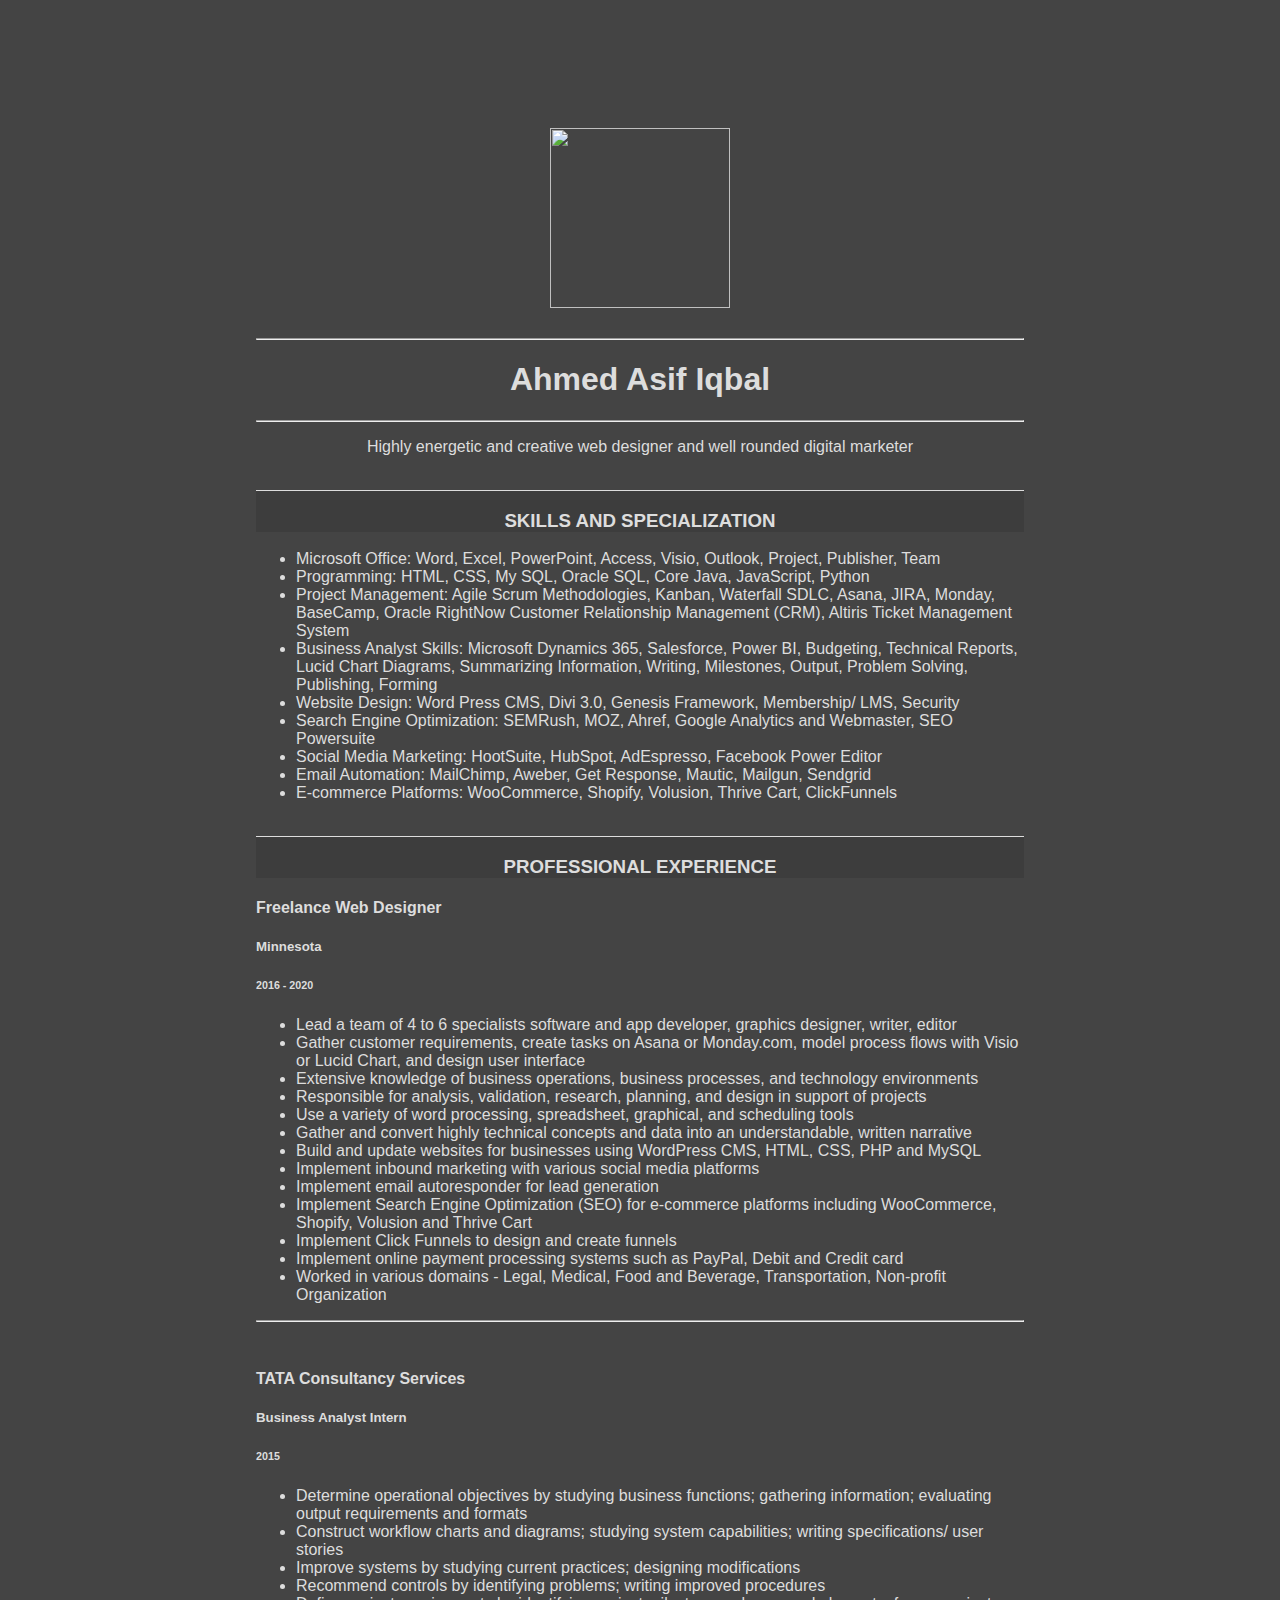
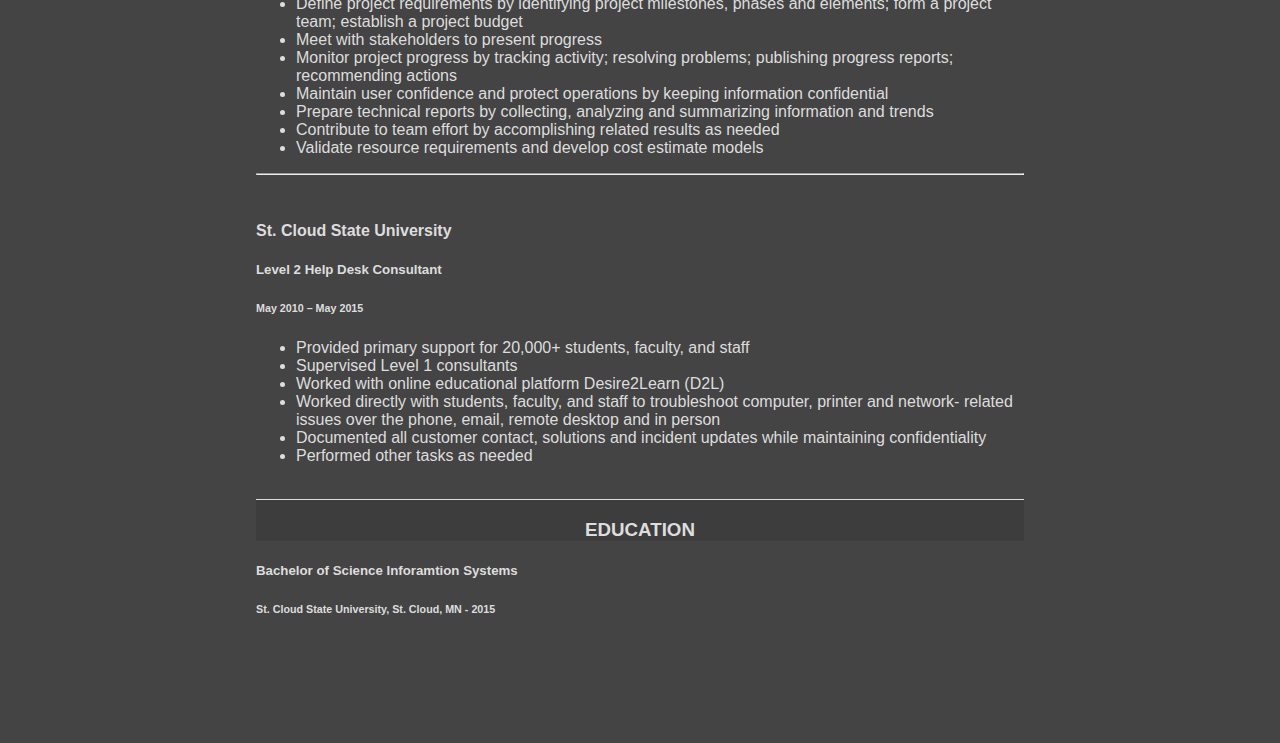
==== index.html @ 674d1b7e "Update index.html" ====
<!DOCTYPE html>
<html>
<head>
  <meta charset="utf-8">
  <meta name="viewport" content="width=device-width">
  <title>Ahmed Iqbal Resume</title>
  <link rel="stylesheet" href="style.css" />
</head>
<body>

<div>
  <center>
     <img src="https://media-exp1.licdn.com/dms/image/C4D03AQEuhikWllCeog/profile-displayphoto-shrink_800_800/0/1579742596214?e=1622678400&v=beta&t=MQkiyTvFL-rp2TlgDmx4Sb-8bBW08WeiMkbjlo6upBY" class="rounded-img" width="180px" height="180px">
     <br><br>
     <hr><h1>Ahmed Asif Iqbal</h1><hr>
     <p>Highly energetic and creative web designer and well rounded digital marketer
  </center>
</div>

<br>
<div class="exp-header">
  <h3>SKILLS and SPECIALIZATION</h3>
</div>

<div>
  <ul>
    <li>Microsoft Office: Word, Excel, PowerPoint, Access, Visio, Outlook, Project, Publisher, Team</li>
    <li>Programming: HTML, CSS, My SQL, Oracle SQL, Core Java, JavaScript, Python</li>
    <li>Project Management: Agile Scrum Methodologies, Kanban, Waterfall SDLC, Asana, JIRA, Monday, BaseCamp, Oracle RightNow Customer Relationship Management (CRM), Altiris Ticket Management System</li>
    <li>Business Analyst Skills: Microsoft Dynamics 365, Salesforce, Power BI, Budgeting, Technical Reports, Lucid Chart Diagrams, Summarizing Information, Writing, Milestones, Output, Problem Solving, Publishing, Forming</li>
    <li>Website Design: Word Press CMS, Divi 3.0, Genesis Framework, Membership/ LMS, Security</li>
    <li>Search Engine Optimization: SEMRush, MOZ, Ahref, Google Analytics and Webmaster, SEO Powersuite</li>
    <li>Social Media Marketing: HootSuite, HubSpot, AdEspresso, Facebook Power Editor</li>
    <li>Email Automation: MailChimp, Aweber, Get Response, Mautic, Mailgun, Sendgrid</li>
    <li>E-commerce Platforms: WooCommerce, Shopify, Volusion, Thrive Cart, ClickFunnels</li>
  </ul>
</div>  
  
<br>
<div class="exp-header">
  <h3>Professional Experience</h3>
</div>

<div>
  <h4>Freelance Web Designer</h4>
  <h5>Minnesota</h5>
  <h6>2016 - 2020</h6>

  <ul>
    <li>Lead a team of 4 to 6 specialists software and app developer, graphics designer, writer, editor</li>
    <li>Gather customer requirements, create tasks on Asana or Monday.com, model process flows with Visio or Lucid Chart, and design user interface</li>
    <li>Extensive knowledge of business operations, business processes, and technology environments</li>
    <li>Responsible for analysis, validation, research, planning, and design in support of projects</li>
    <li>Use a variety of word processing, spreadsheet, graphical, and scheduling tools</li>
    <li>Gather and convert highly technical concepts and data into an understandable, written narrative</li>
    <li>Build and update websites for businesses using WordPress CMS, HTML, CSS, PHP and MySQL</li>
    <li>Implement inbound marketing with various social media platforms</li>
    <li>Implement email autoresponder for lead generation</li>
    <li>Implement Search Engine Optimization (SEO) for e-commerce platforms including WooCommerce, Shopify, Volusion and Thrive Cart</li>
    <li>Implement Click Funnels to design and create funnels</li>
    <li>Implement online payment processing systems such as PayPal, Debit and Credit card</li>
    <li>Worked in various domains - Legal, Medical, Food and Beverage, Transportation, Non-profit Organization</li>
  </ul>
</div>
<hr><br>
  
<div>
  <h4>TATA Consultancy Services</h4>
  <h5>Business Analyst Intern</h5>
  <h6>2015</h6>

  <ul>
    <li>Determine operational objectives by studying business functions; gathering information; evaluating output requirements and formats</li>
    <li>Construct workflow charts and diagrams; studying system capabilities; writing specifications/ user stories</li>
    <li>Improve systems by studying current practices; designing modifications</li>
    <li>Recommend controls by identifying problems; writing improved procedures</li>
    <li>Define project requirements by identifying project milestones, phases and elements; form a project team; establish a project budget</li>
    <li>Meet with stakeholders to present progress</li>
    <li>Monitor project progress by tracking activity; resolving problems; publishing progress reports; recommending actions</li>
    <li>Maintain user confidence and protect operations by keeping information confidential</li>
    <li>Prepare technical reports by collecting, analyzing and summarizing information and trends</li>
    <li>Contribute to team effort by accomplishing related results as needed</li>
    <li>Validate resource requirements and develop cost estimate models</li>
  </ul>
</div>
<hr><br>
  
<div>
  <h4>St. Cloud State University</h4>
  <h5>Level 2 Help Desk Consultant</h5>
  <h6>May 2010 – May 2015</h6>

  <ul>
    <li>Provided primary support for 20,000+ students, faculty, and staff</li>
    <li>Supervised Level 1 consultants</li>
    <li>Worked with online educational platform Desire2Learn (D2L)</li>
    <li>Worked directly with students, faculty, and staff to troubleshoot computer, printer and network- related issues over the phone, email, remote desktop and in person</li>
    <li>Documented all customer contact, solutions and incident updates while maintaining confidentiality</li>
    <li>Performed other tasks as needed</li>
  </ul>
</div>

<br>
<div class="exp-header">
   <h3>Education</h3>
</div>

<div>
  <h5>Bachelor of Science Inforamtion Systems</h5>
  <h6>St. Cloud State University, St. Cloud, MN - 2015</h6> 
  
</body>
</html>
---- style.css ----
body {
  background-color: #444444;
  color: #dddddd;
  font-family: Arial, Helvetica, sans-serif;
  margin:10% 20%;
}

.exp-header {
  text-align: center;
  text-transform: uppercase;
  border-top: 1px solid #dddddd;
  background-color: rgba(0,0,0,0.1);
}
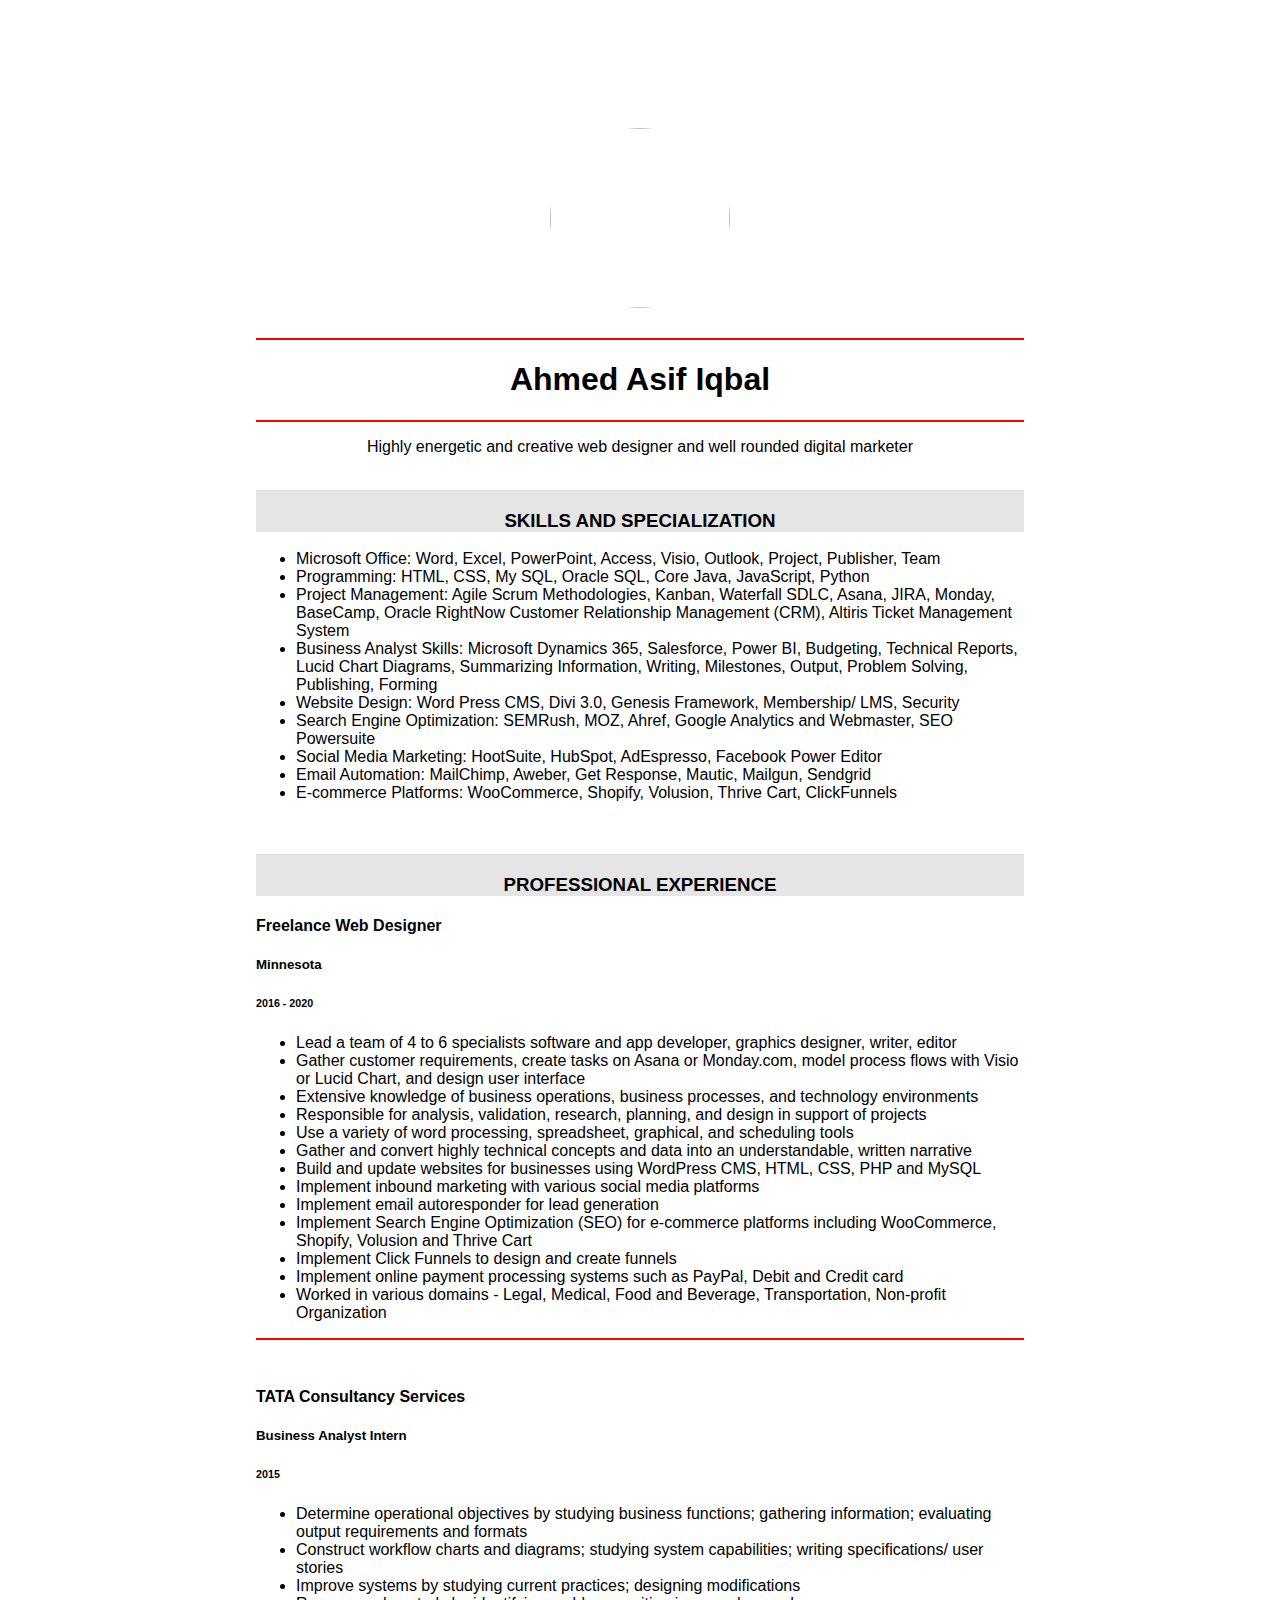
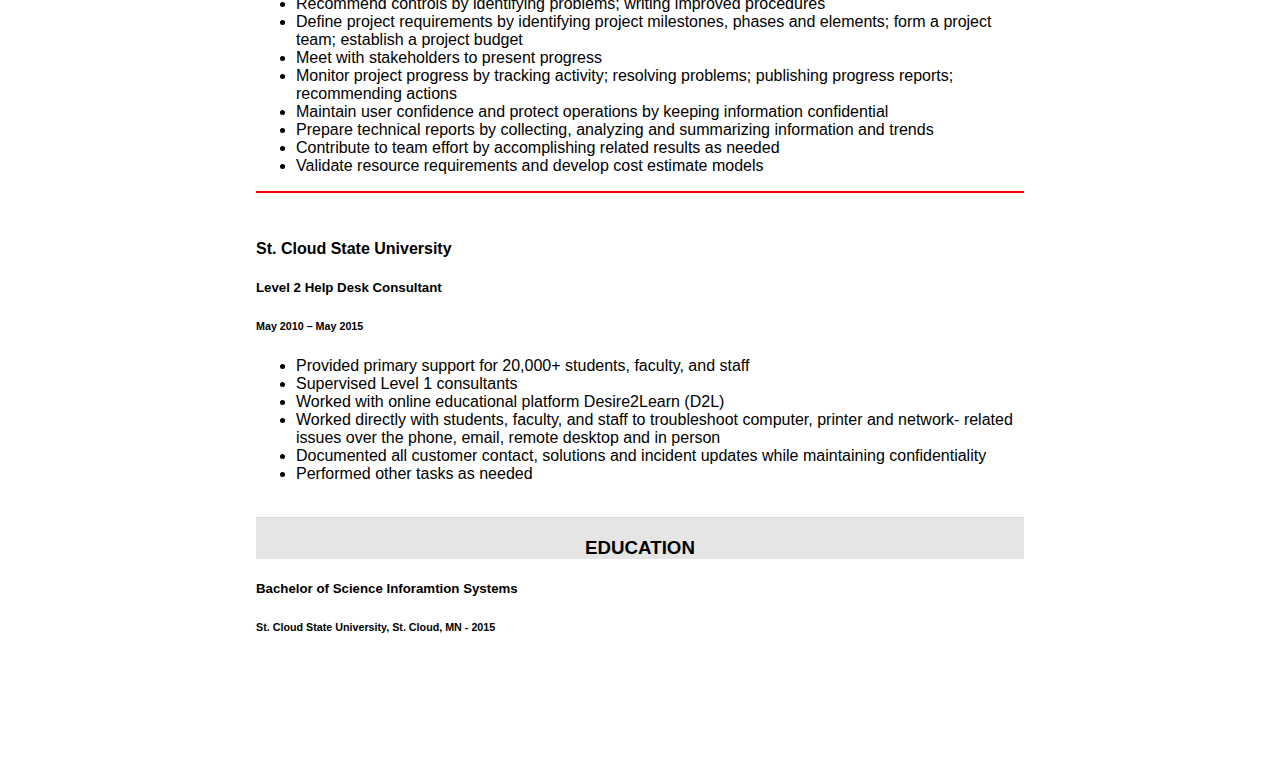
==== commit d5d83089: "Update index.html" ====
--- a/index.html
+++ b/index.html
@@ -36,7 +36,7 @@
   </ul>
 </div>  
   
-<br>
+<br><br>
 <div class="exp-header">
   <h3>Professional Experience</h3>
 </div>
--- a/style.css
+++ b/style.css
@@ -1,8 +1,9 @@
 body {
   background-color: #444444;
-  color: #dddddd;
+  color: black;
   font-family: Arial, Helvetica, sans-serif;
   margin:10% 20%;
+  background: url(https://www.strategiesthatpay.com/wp-content/uploads/2016/08/001-subtle-light-pattern-background-texture-vol5.jpg);
 }
 
 .exp-header {
@@ -11,3 +12,12 @@
   border-top: 1px solid #dddddd;
   background-color: rgba(0,0,0,0.1);
 }
+
+.rounded-img {
+    border: none;
+    border-radius: 50%;
+}
+
+hr {
+  border: 1px solid red;
+}
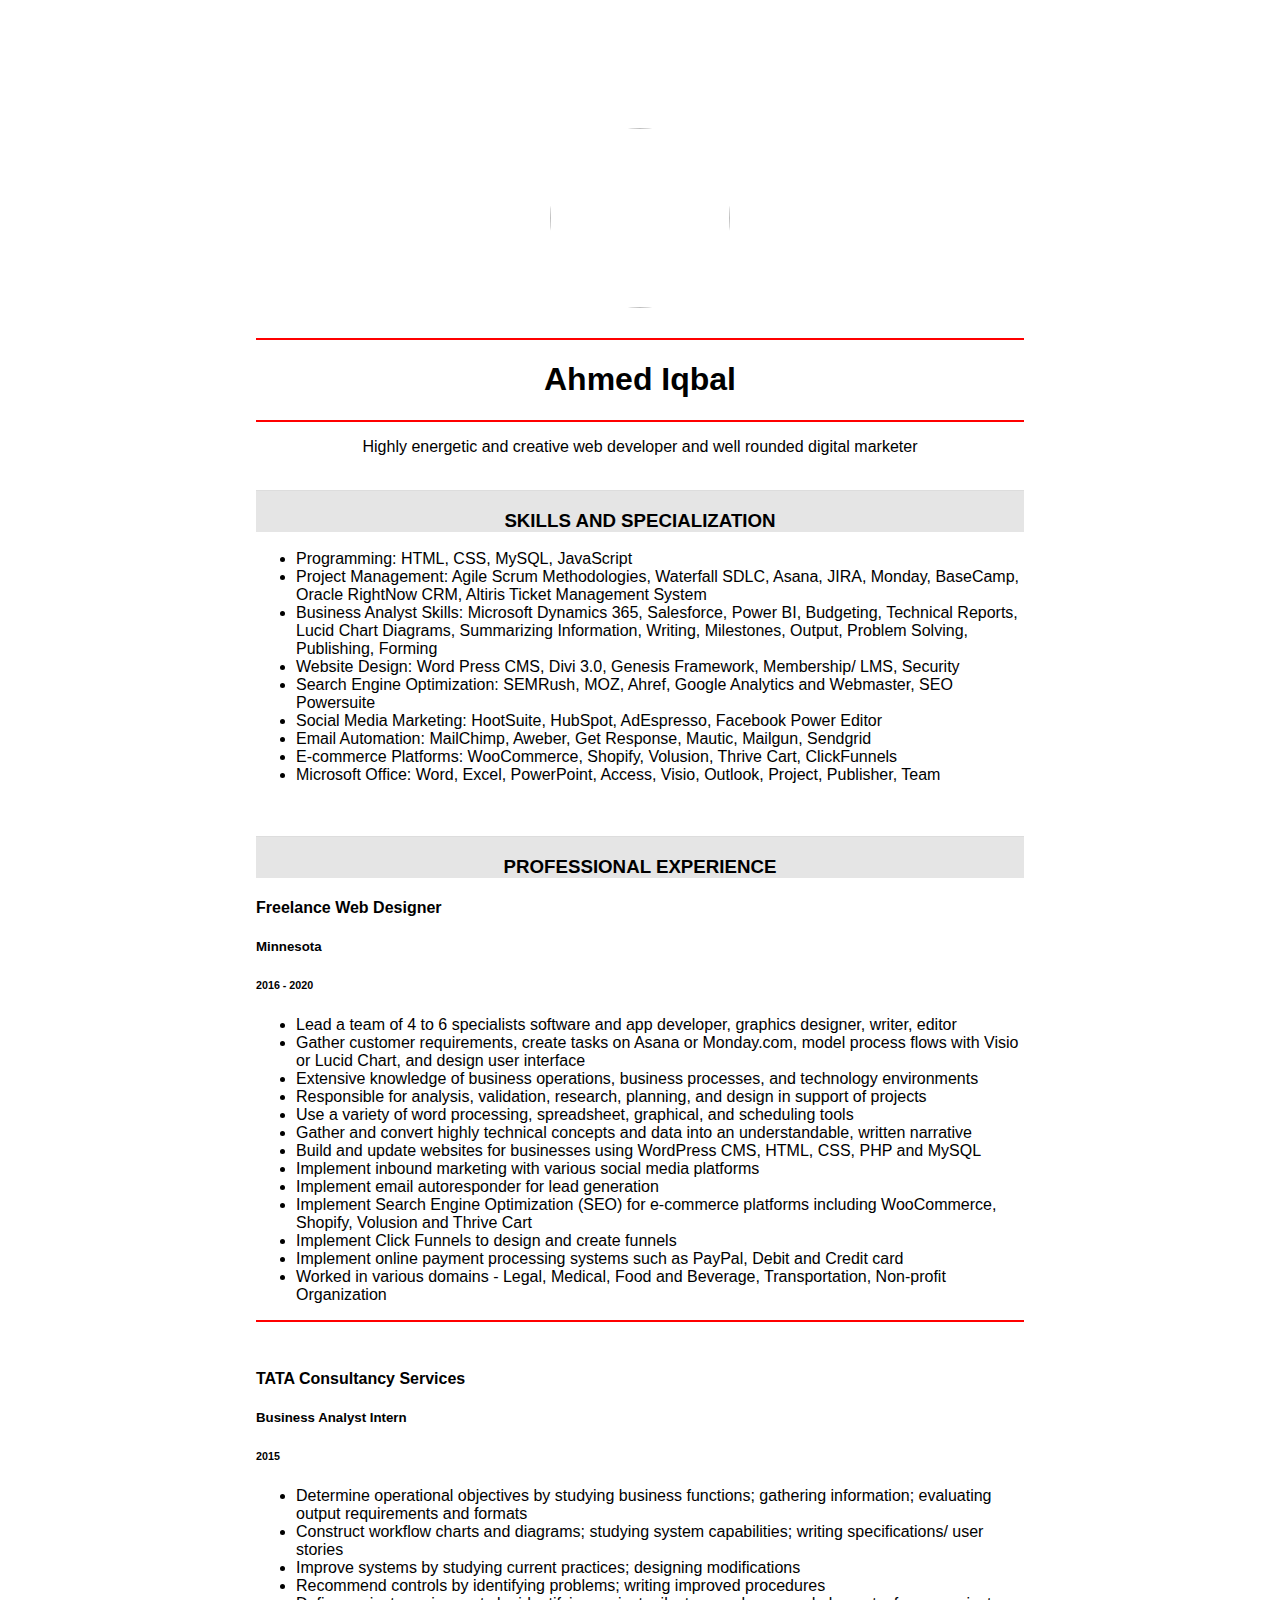
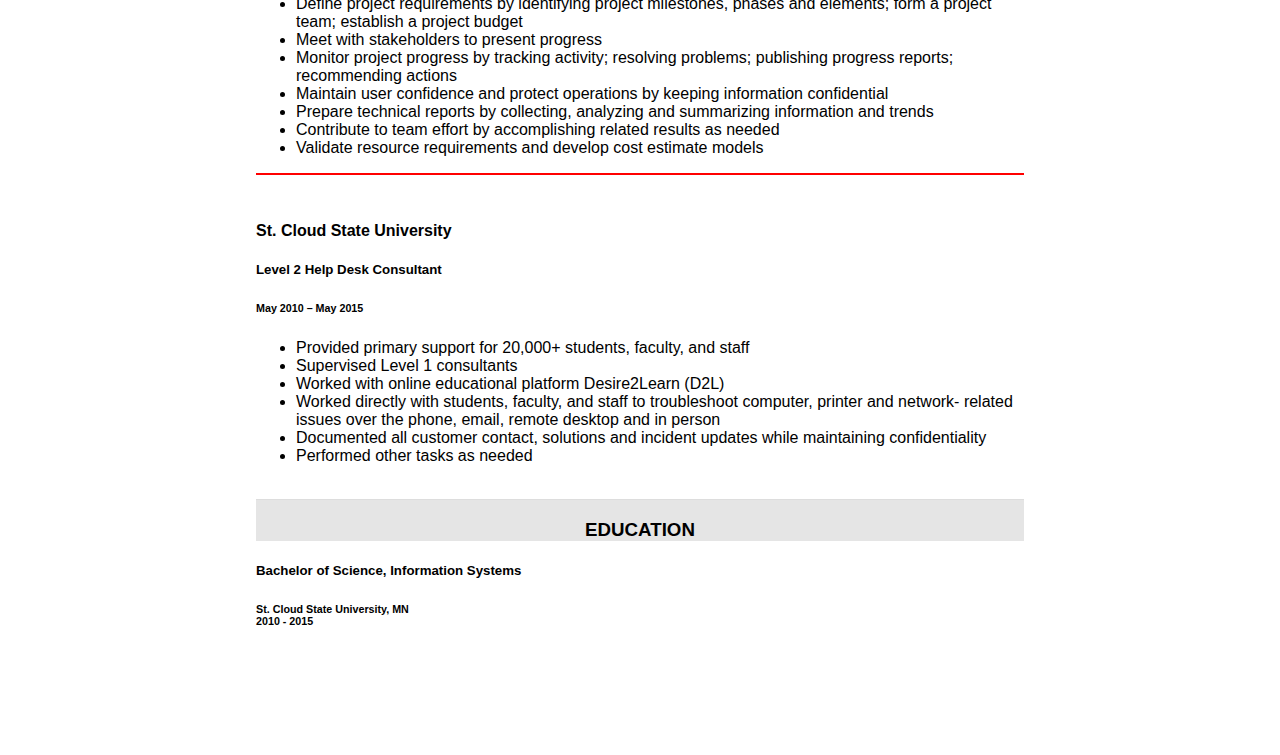
==== commit f3b9921f: "Update index.html" ====
--- a/index.html
+++ b/index.html
@@ -12,8 +12,8 @@
   <center>
      <img src="https://media-exp1.licdn.com/dms/image/C4D03AQEuhikWllCeog/profile-displayphoto-shrink_800_800/0/1579742596214?e=1622678400&v=beta&t=MQkiyTvFL-rp2TlgDmx4Sb-8bBW08WeiMkbjlo6upBY" class="rounded-img" width="180px" height="180px">
      <br><br>
-     <hr><h1>Ahmed Asif Iqbal</h1><hr>
-     <p>Highly energetic and creative web designer and well rounded digital marketer
+     <hr><h1>Ahmed Iqbal</h1><hr>
+     <p>Highly energetic and creative web developer and well rounded digital marketer</p>
   </center>
 </div>
 
@@ -24,15 +24,15 @@
 
 <div>
   <ul>
-    <li>Microsoft Office: Word, Excel, PowerPoint, Access, Visio, Outlook, Project, Publisher, Team</li>
-    <li>Programming: HTML, CSS, My SQL, Oracle SQL, Core Java, JavaScript, Python</li>
-    <li>Project Management: Agile Scrum Methodologies, Kanban, Waterfall SDLC, Asana, JIRA, Monday, BaseCamp, Oracle RightNow Customer Relationship Management (CRM), Altiris Ticket Management System</li>
+    <li>Programming: HTML, CSS, MySQL, JavaScript</li>
+    <li>Project Management: Agile Scrum Methodologies, Waterfall SDLC, Asana, JIRA, Monday, BaseCamp, Oracle RightNow CRM, Altiris Ticket Management System</li>
     <li>Business Analyst Skills: Microsoft Dynamics 365, Salesforce, Power BI, Budgeting, Technical Reports, Lucid Chart Diagrams, Summarizing Information, Writing, Milestones, Output, Problem Solving, Publishing, Forming</li>
     <li>Website Design: Word Press CMS, Divi 3.0, Genesis Framework, Membership/ LMS, Security</li>
     <li>Search Engine Optimization: SEMRush, MOZ, Ahref, Google Analytics and Webmaster, SEO Powersuite</li>
     <li>Social Media Marketing: HootSuite, HubSpot, AdEspresso, Facebook Power Editor</li>
     <li>Email Automation: MailChimp, Aweber, Get Response, Mautic, Mailgun, Sendgrid</li>
     <li>E-commerce Platforms: WooCommerce, Shopify, Volusion, Thrive Cart, ClickFunnels</li>
+    <li>Microsoft Office: Word, Excel, PowerPoint, Access, Visio, Outlook, Project, Publisher, Team</li>
   </ul>
 </div>  
   
@@ -106,8 +106,8 @@
 </div>
 
 <div>
-  <h5>Bachelor of Science Inforamtion Systems</h5>
-  <h6>St. Cloud State University, St. Cloud, MN - 2015</h6> 
+  <h5>Bachelor of Science, Information Systems</h5>
+  <h6>St. Cloud State University, MN <br>2010 - 2015</h6> 
   
 </body>
 </html>
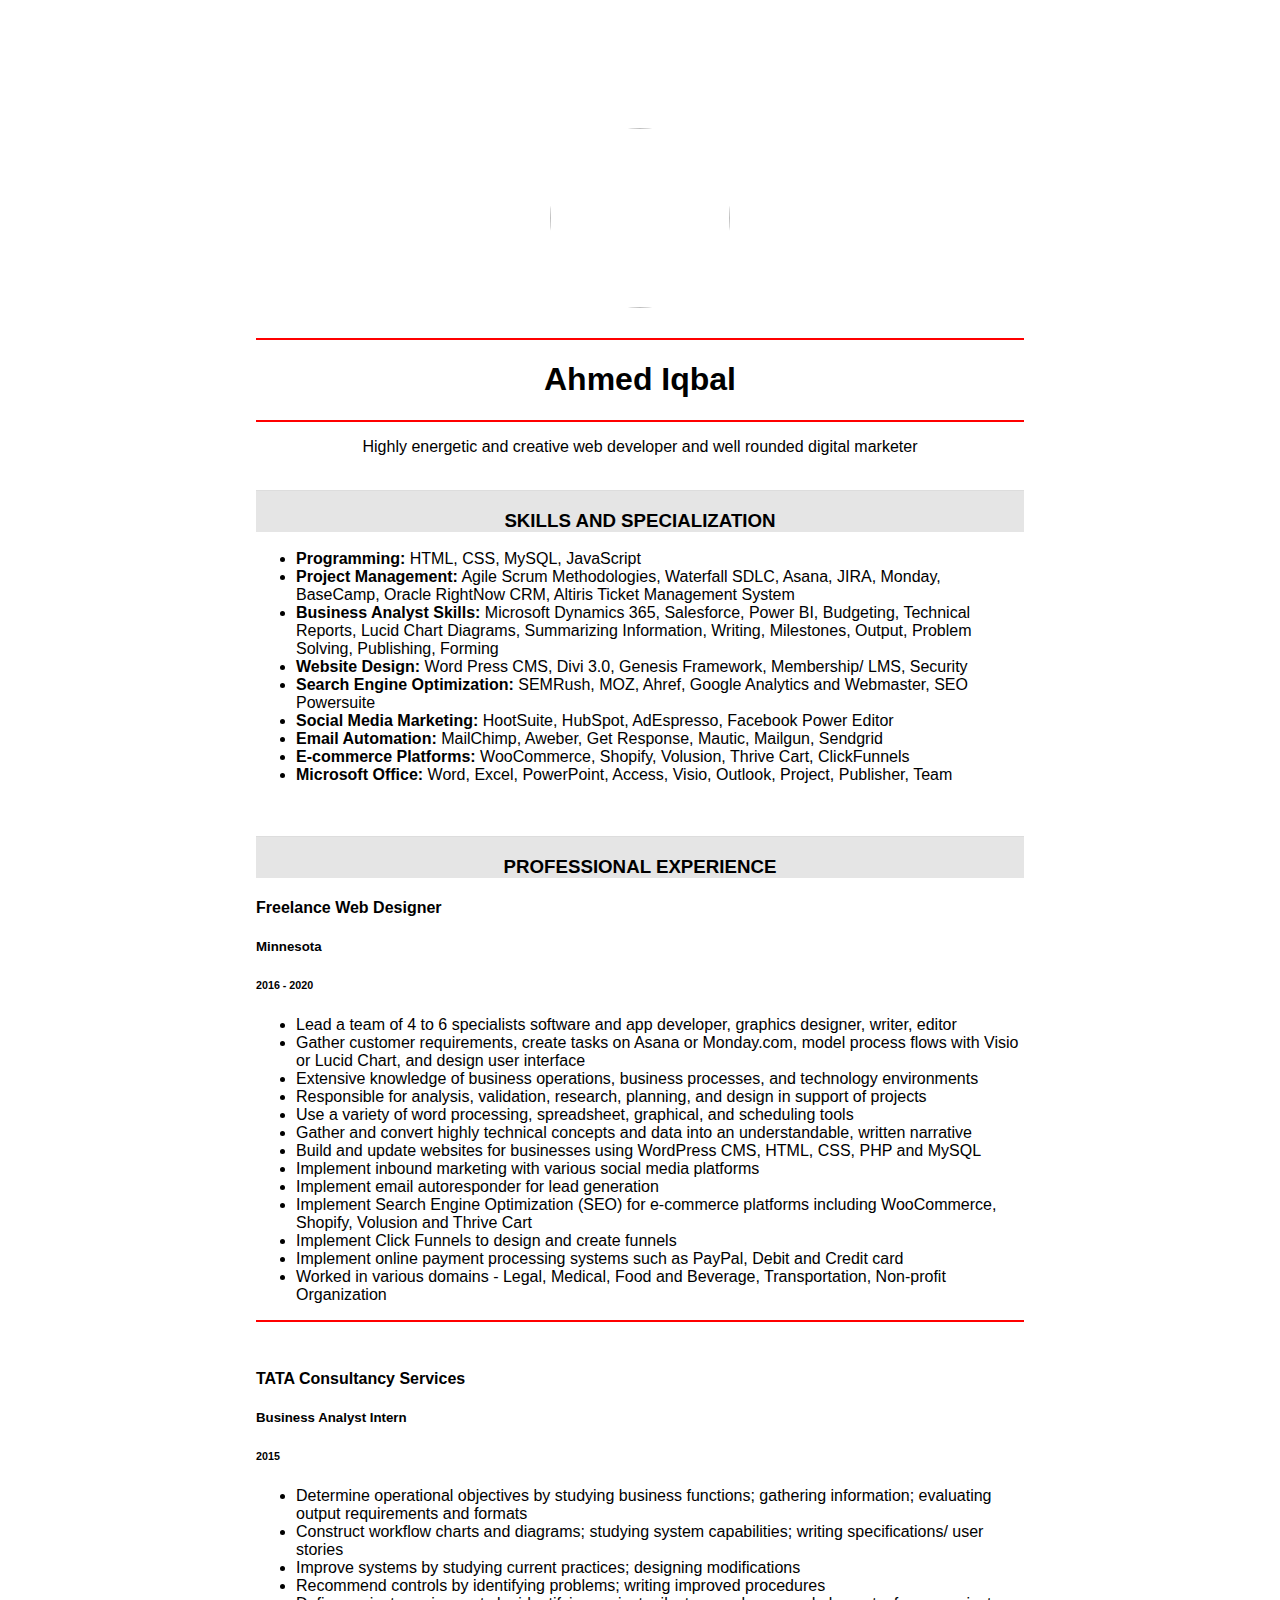
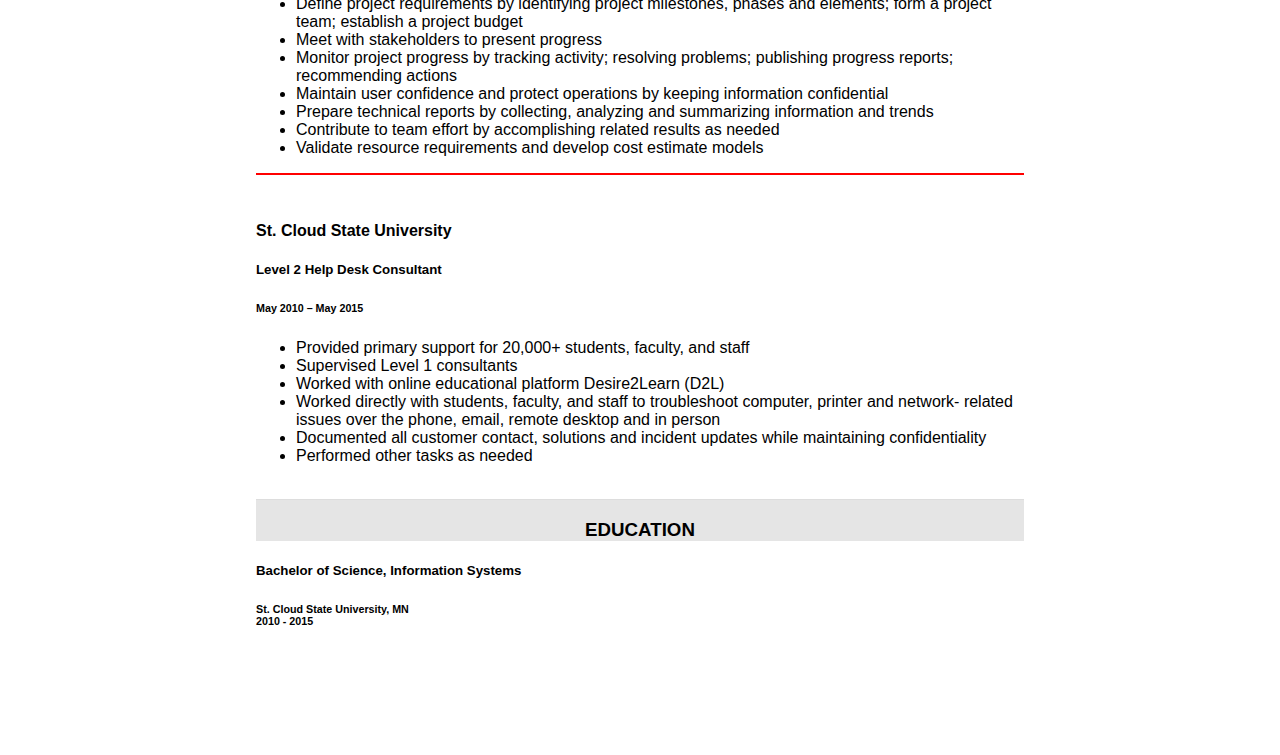
==== commit 3c72cea8: "Update index.html" ====
--- a/index.html
+++ b/index.html
@@ -24,15 +24,15 @@
 
 <div>
   <ul>
-    <li>Programming: HTML, CSS, MySQL, JavaScript</li>
-    <li>Project Management: Agile Scrum Methodologies, Waterfall SDLC, Asana, JIRA, Monday, BaseCamp, Oracle RightNow CRM, Altiris Ticket Management System</li>
-    <li>Business Analyst Skills: Microsoft Dynamics 365, Salesforce, Power BI, Budgeting, Technical Reports, Lucid Chart Diagrams, Summarizing Information, Writing, Milestones, Output, Problem Solving, Publishing, Forming</li>
-    <li>Website Design: Word Press CMS, Divi 3.0, Genesis Framework, Membership/ LMS, Security</li>
-    <li>Search Engine Optimization: SEMRush, MOZ, Ahref, Google Analytics and Webmaster, SEO Powersuite</li>
-    <li>Social Media Marketing: HootSuite, HubSpot, AdEspresso, Facebook Power Editor</li>
-    <li>Email Automation: MailChimp, Aweber, Get Response, Mautic, Mailgun, Sendgrid</li>
-    <li>E-commerce Platforms: WooCommerce, Shopify, Volusion, Thrive Cart, ClickFunnels</li>
-    <li>Microsoft Office: Word, Excel, PowerPoint, Access, Visio, Outlook, Project, Publisher, Team</li>
+    <li><strong>Programming:</strong> HTML, CSS, MySQL, JavaScript</li>
+    <li><strong>Project Management:</strong> Agile Scrum Methodologies, Waterfall SDLC, Asana, JIRA, Monday, BaseCamp, Oracle RightNow CRM, Altiris Ticket Management System</li>
+    <li><strong>Business Analyst Skills:</strong> Microsoft Dynamics 365, Salesforce, Power BI, Budgeting, Technical Reports, Lucid Chart Diagrams, Summarizing Information, Writing, Milestones, Output, Problem Solving, Publishing, Forming</li>
+    <li><strong>Website Design:</strong> Word Press CMS, Divi 3.0, Genesis Framework, Membership/ LMS, Security</li>
+    <li><strong>Search Engine Optimization:</strong> SEMRush, MOZ, Ahref, Google Analytics and Webmaster, SEO Powersuite</li>
+    <li><strong>Social Media Marketing:</strong> HootSuite, HubSpot, AdEspresso, Facebook Power Editor</li>
+    <li><strong>Email Automation:</strong> MailChimp, Aweber, Get Response, Mautic, Mailgun, Sendgrid</li>
+    <li><strong>E-commerce Platforms:</strong> WooCommerce, Shopify, Volusion, Thrive Cart, ClickFunnels</li>
+    <li><strong>Microsoft Office:</strong> Word, Excel, PowerPoint, Access, Visio, Outlook, Project, Publisher, Team</li>
   </ul>
 </div>  
   
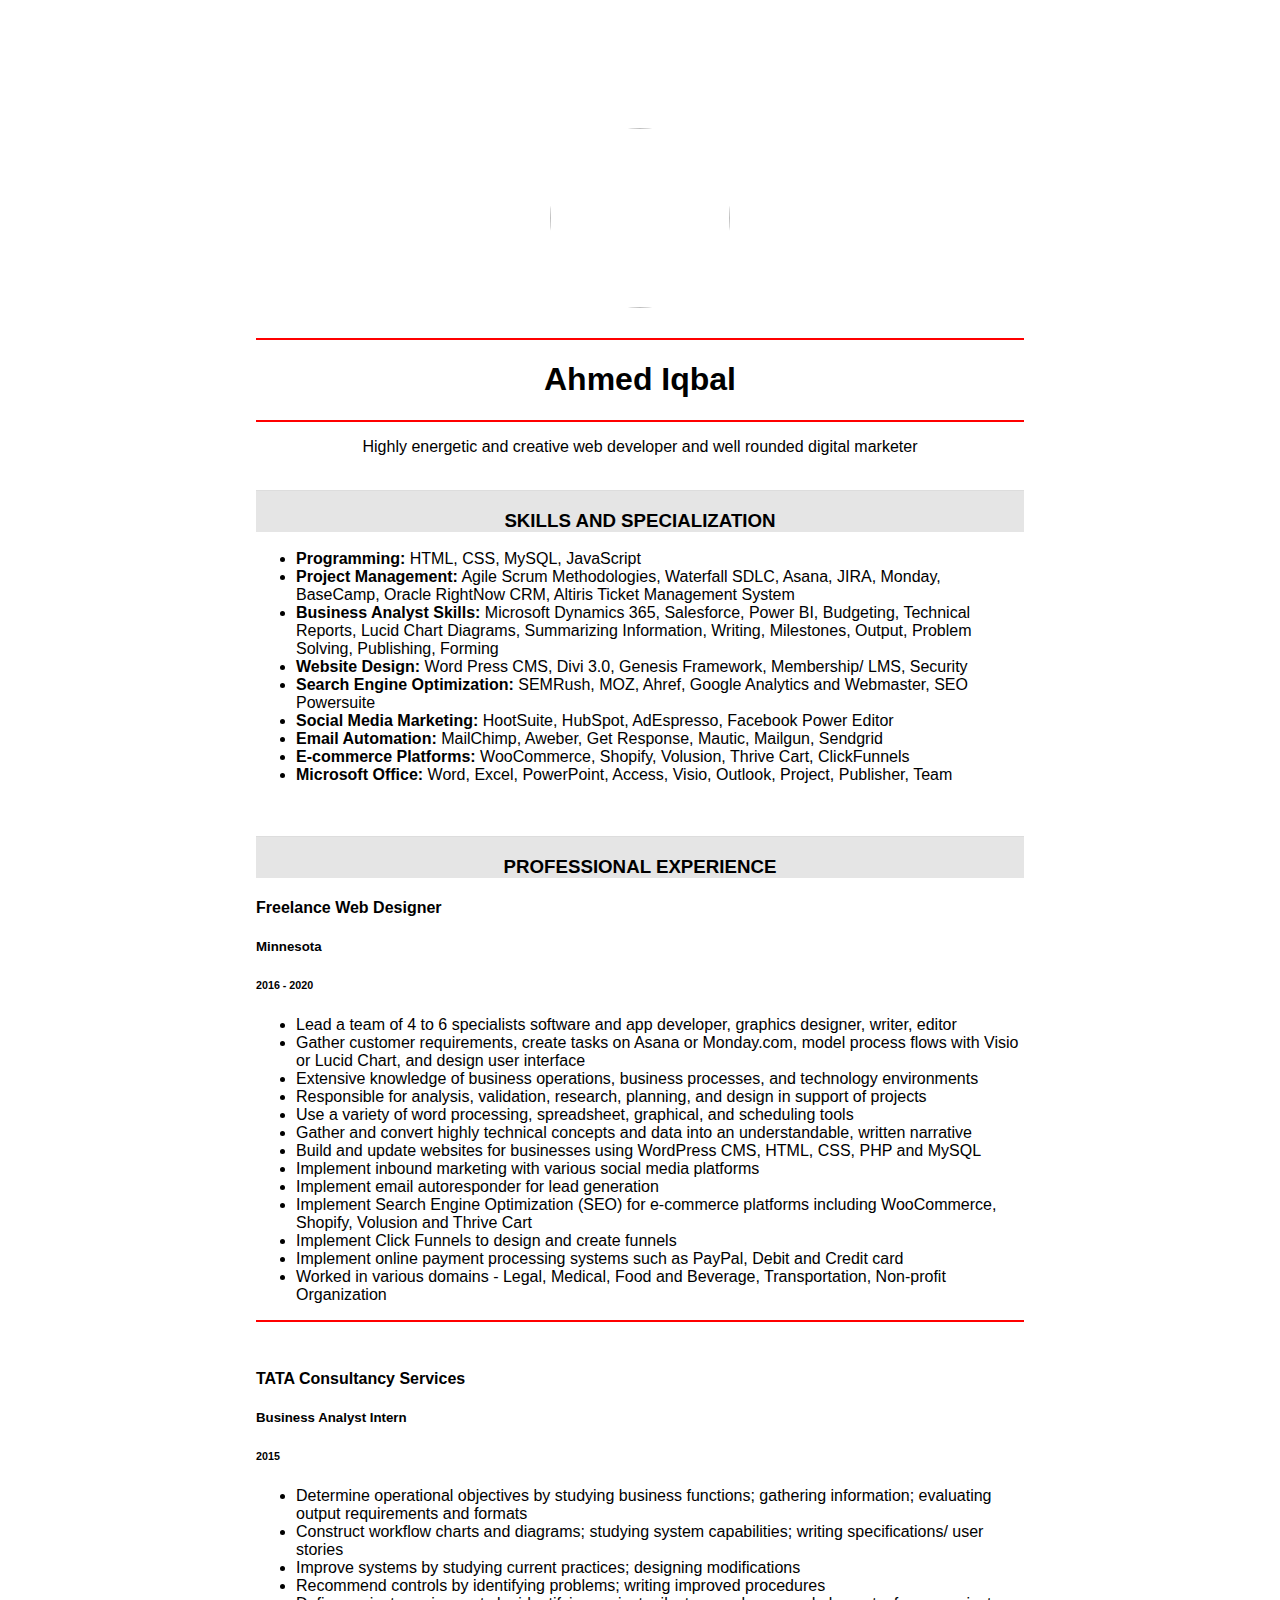
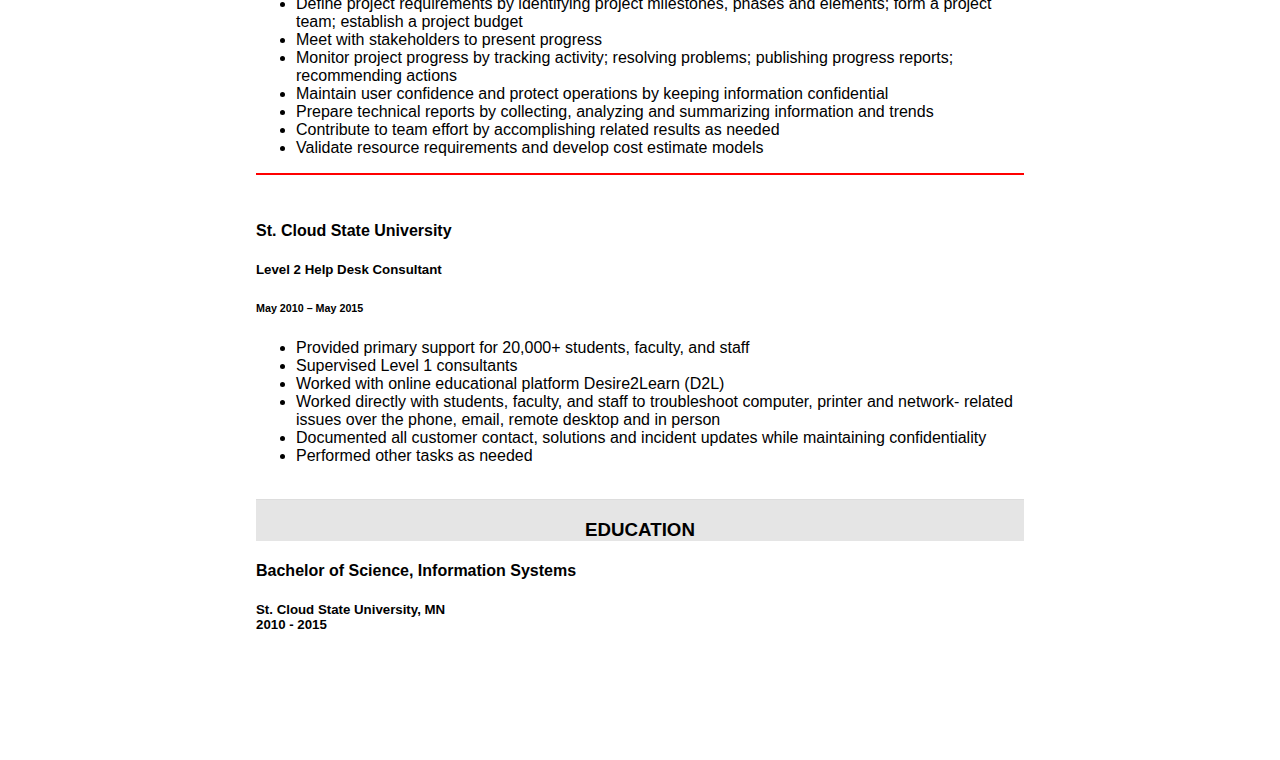
==== commit 642ef140: "Update index.html" ====
--- a/index.html
+++ b/index.html
@@ -106,8 +106,8 @@
 </div>
 
 <div>
-  <h5>Bachelor of Science, Information Systems</h5>
-  <h6>St. Cloud State University, MN <br>2010 - 2015</h6> 
-  
+  <h4>Bachelor of Science, Information Systems</h4>
+  <h5>St. Cloud State University, MN <br>2010 - 2015</h5> 
+</div>
 </body>
 </html>
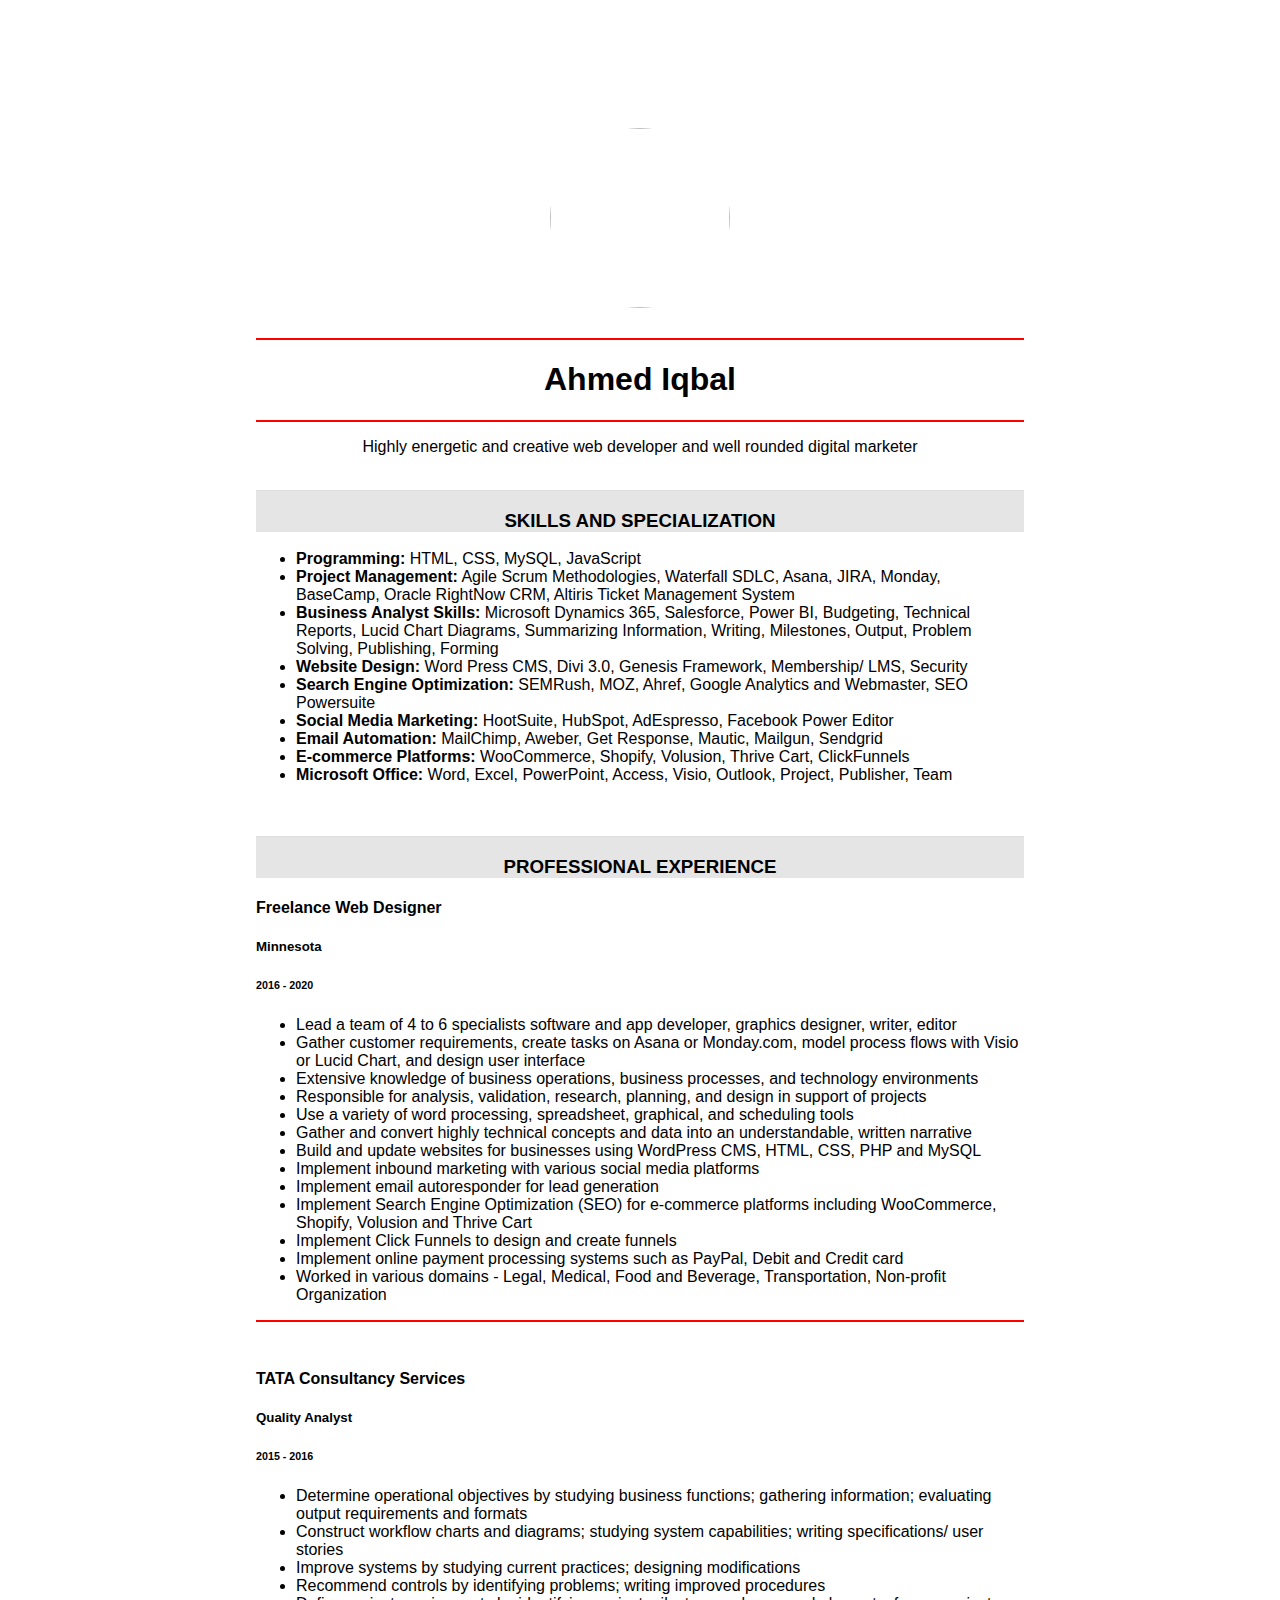
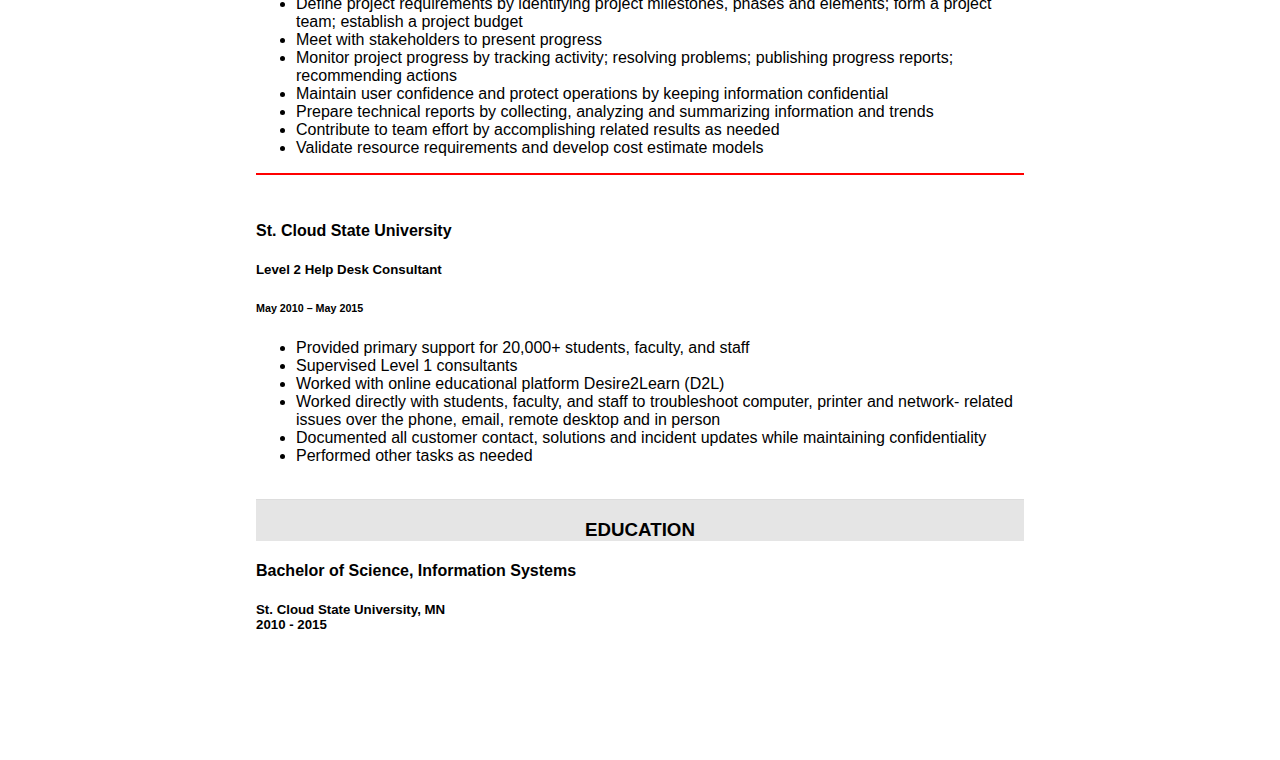
==== commit 88169c0b: "Update index.html" ====
--- a/index.html
+++ b/index.html
@@ -66,8 +66,8 @@
   
 <div>
   <h4>TATA Consultancy Services</h4>
-  <h5>Business Analyst Intern</h5>
-  <h6>2015</h6>
+  <h5>Quality Analyst</h5>
+  <h6>2015 - 2016</h6>
 
   <ul>
     <li>Determine operational objectives by studying business functions; gathering information; evaluating output requirements and formats</li>
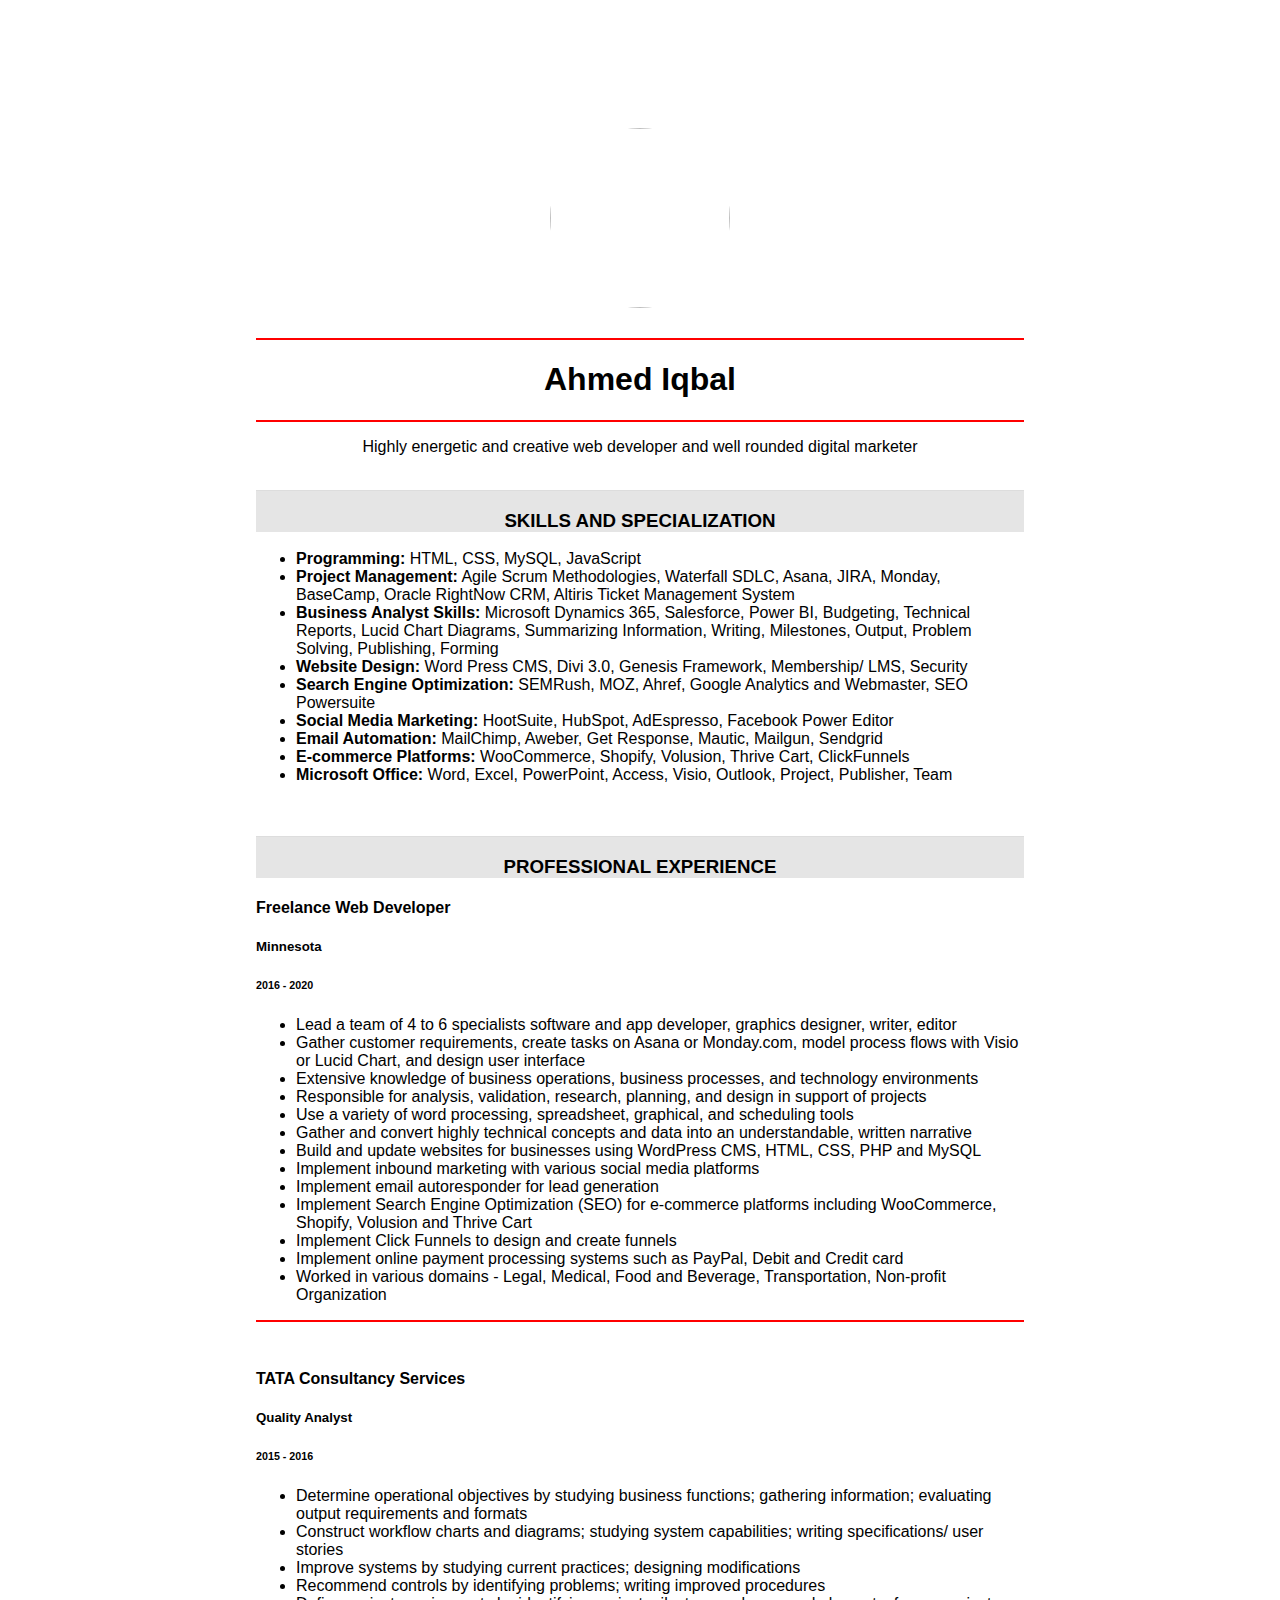
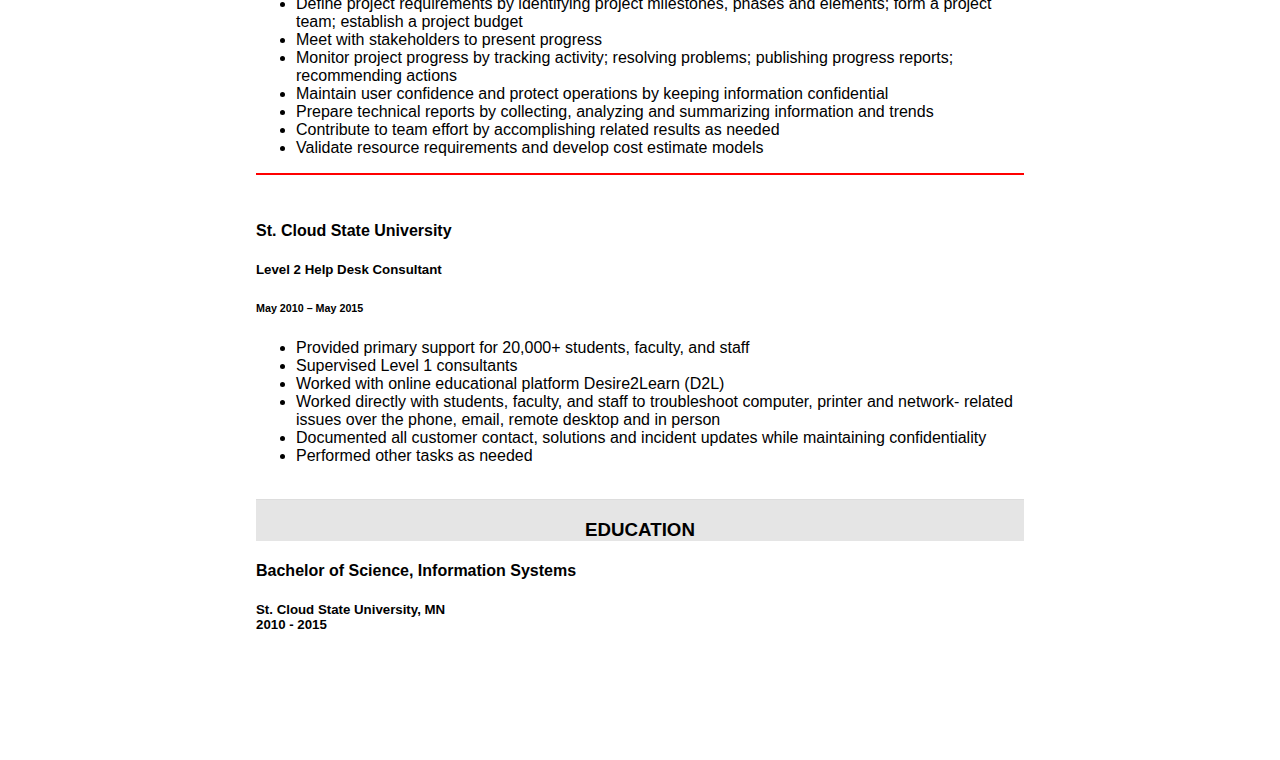
==== commit ffbffcd0: "Update index.html" ====
--- a/index.html
+++ b/index.html
@@ -42,7 +42,7 @@
 </div>
 
 <div>
-  <h4>Freelance Web Designer</h4>
+  <h4>Freelance Web Developer</h4>
   <h5>Minnesota</h5>
   <h6>2016 - 2020</h6>
 
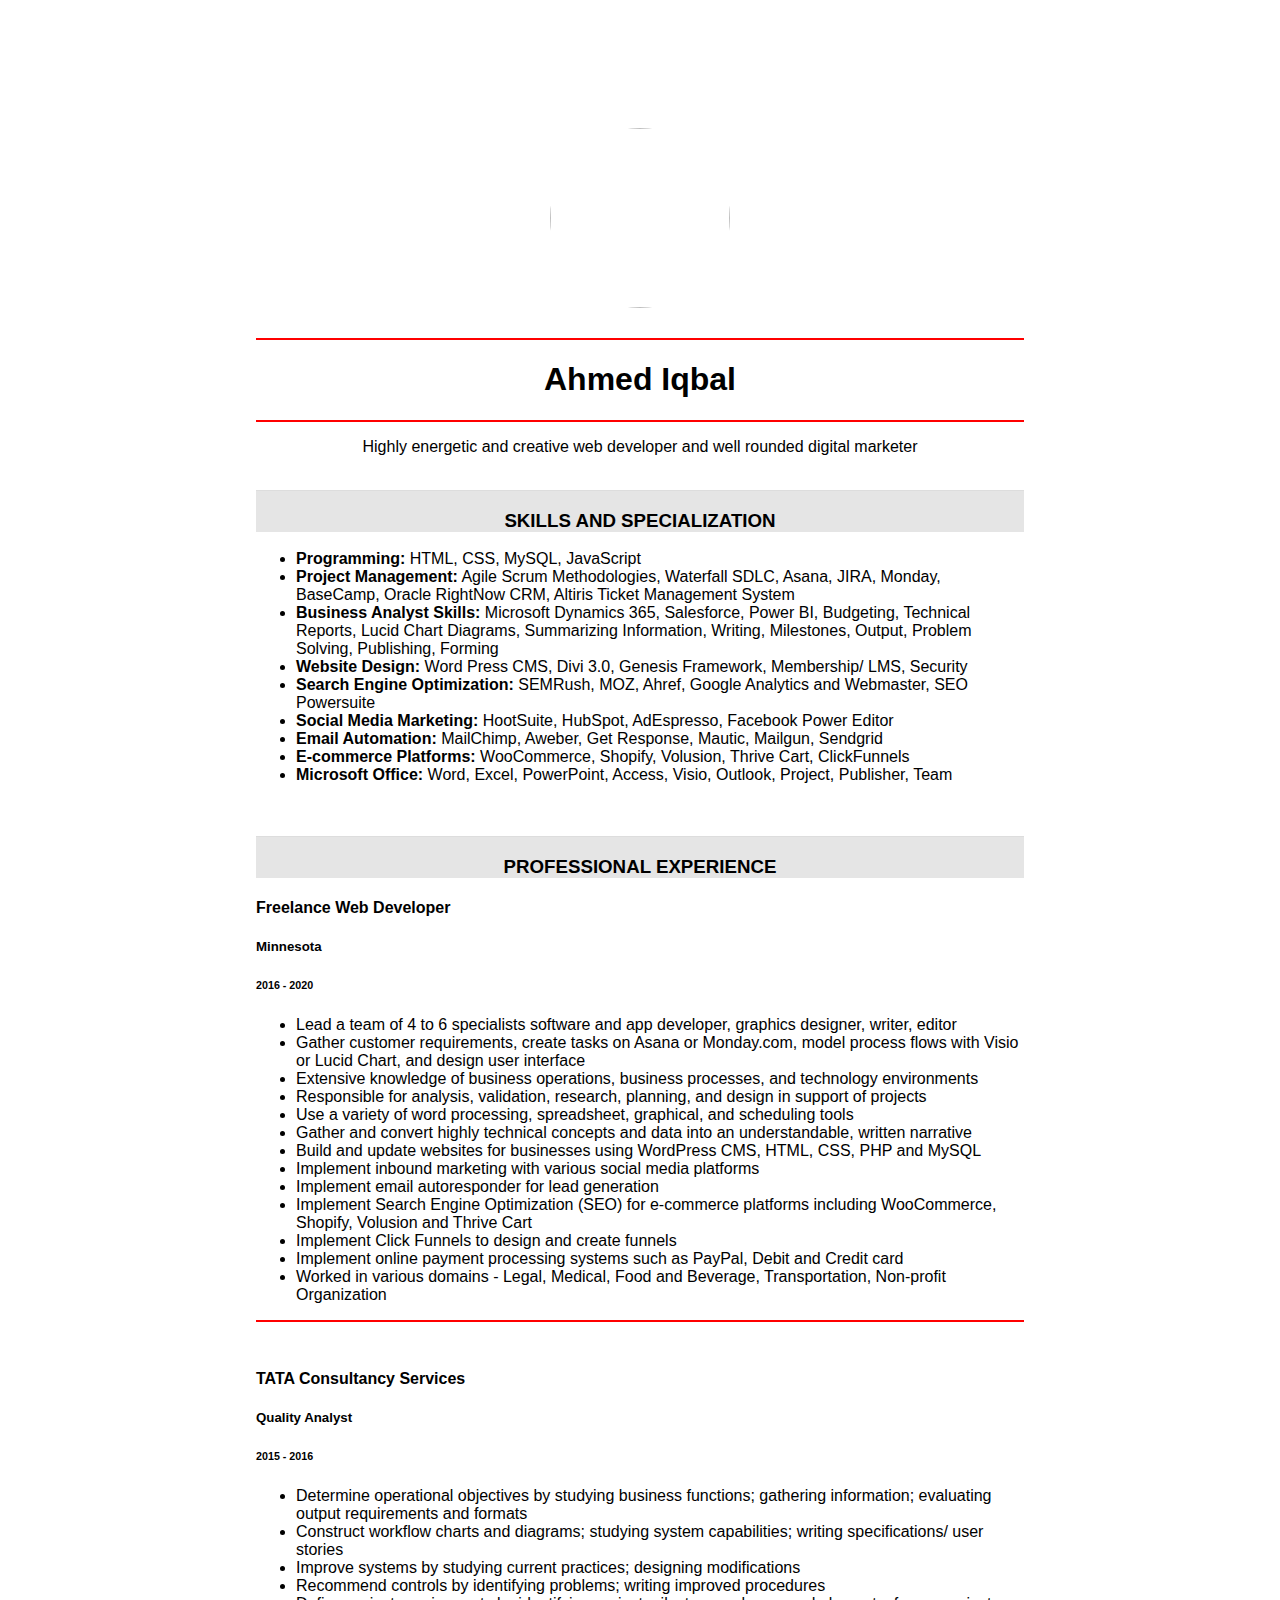
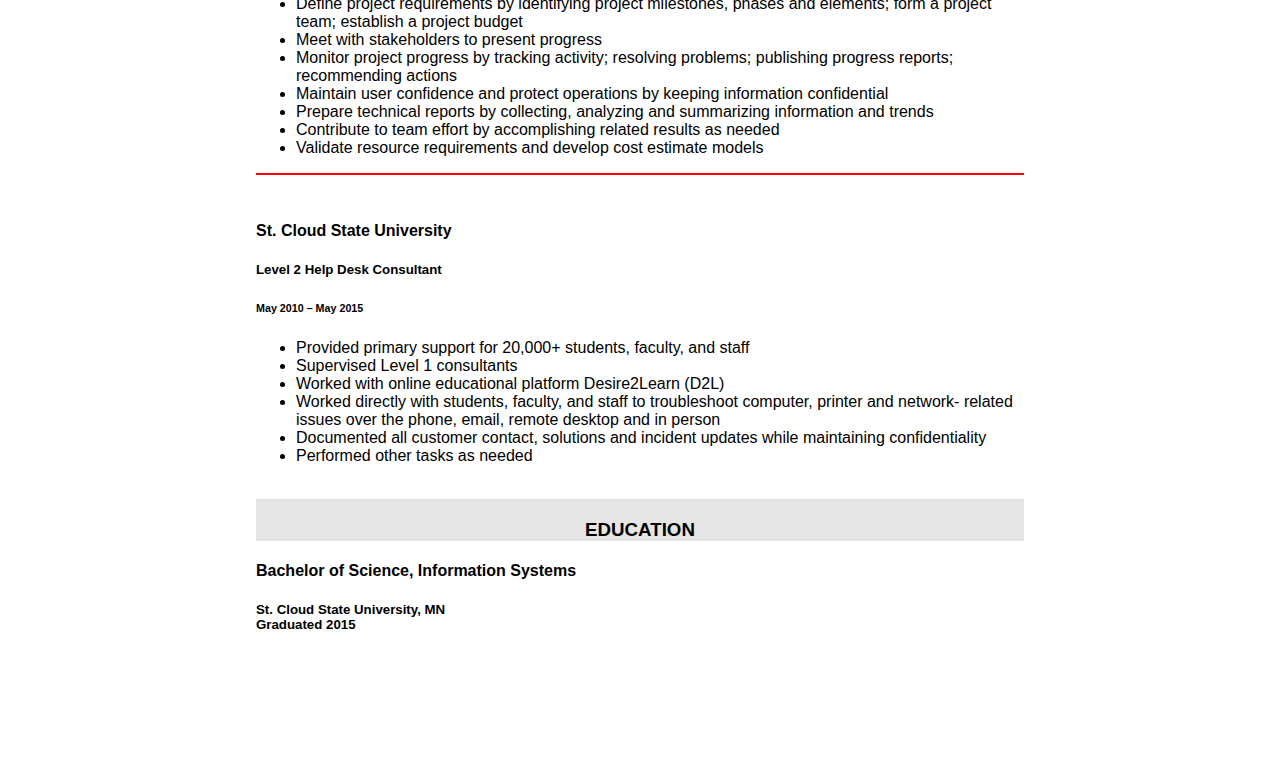
==== commit d4184f28: "Update index.html" ====
--- a/index.html
+++ b/index.html
@@ -107,7 +107,7 @@
 
 <div>
   <h4>Bachelor of Science, Information Systems</h4>
-  <h5>St. Cloud State University, MN <br>2010 - 2015</h5> 
+  <h5>St. Cloud State University, MN <br>Graduated 2015</h5> 
 </div>
 </body>
 </html>
